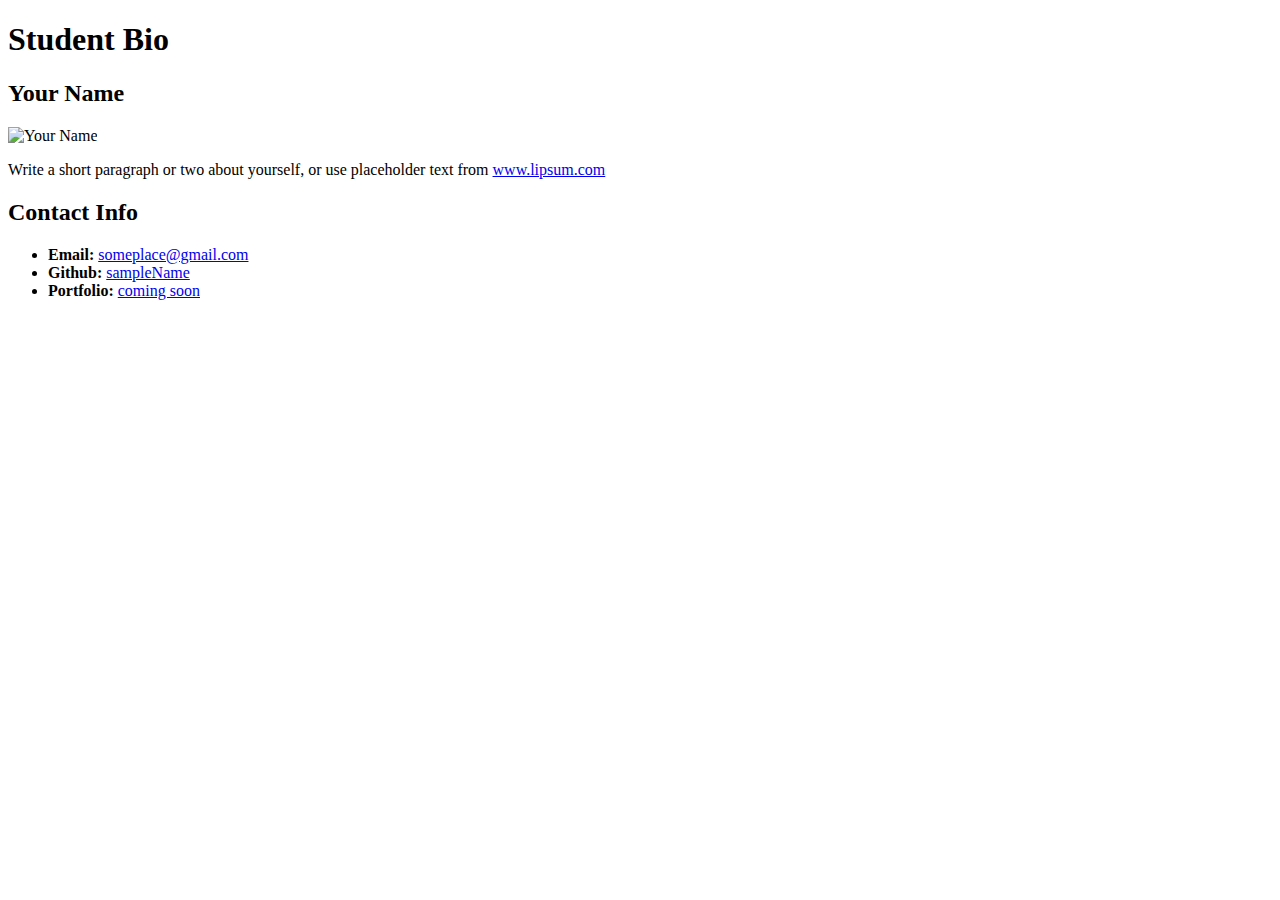
==== 07-RelativePaths-Activity/Unsolved/RelativePaths_1/html-bio.html @ 88e01c07 "Activities for 28 May" ====
<!DOCTYPE html>
<html lang="en-us">

<head>
  <meta charset="UTF-8">
  <title>Relative Paths Assignment 1</title>

  <!-- Fill in the href to the CSS such that this HTML file can access the CSS. -->
  <!-- Don't move the HTML or CSS file. Use Relative Linking -->
  <link rel="stylesheet" type="text/css" href="????????????">
</head>

<body>
  <header>
    <h1>Student Bio</h1>
  </header>

  <div class="container">

    <section id="main-bio">

      <h2>Your Name</h2>

      <img id="bio-image" src="https://placehold.it/200x200" alt="Your Name">

      <p>Write a short paragraph or two about yourself, or use placeholder text from <a href="http://www.lipsum.com/">www.lipsum.com</a></p>
    </section>

    <section id="contact-info">
      <h2>Contact Info</h2>
      <ul>
        <li><strong>Email:</strong> <a href="#">someplace@gmail.com</a></li>
        <li><strong>Github:</strong> <a href="#">sampleName</a></li>
        <li><strong>Portfolio:</strong> <a href="#">coming soon</a></li>
      </ul>
    </section>
  </div>

</body>

</html>
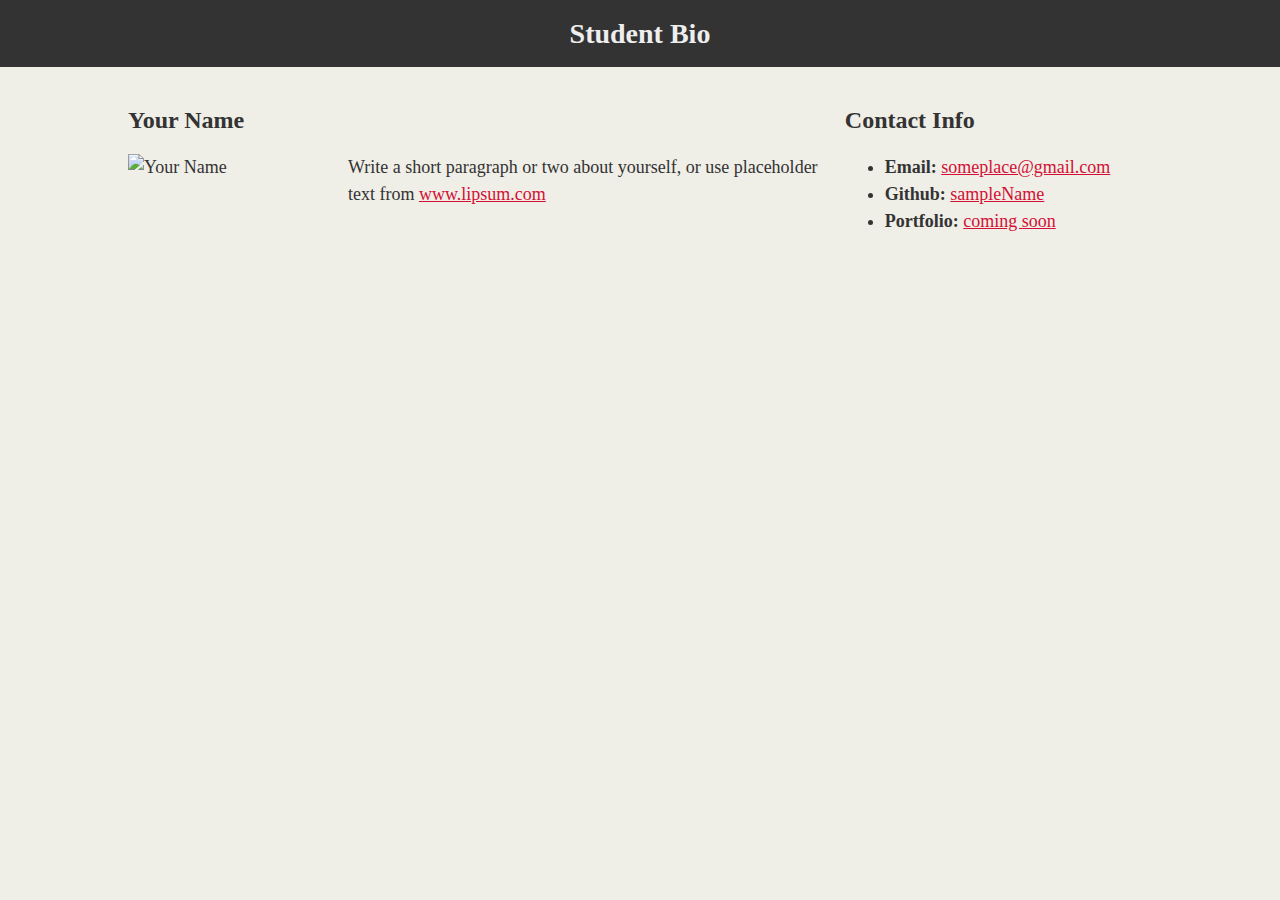
==== commit ddb779e7: "Finished Activity 1 class work for Session 1.3 on 28 May" ====
--- a/07-RelativePaths-Activity/Unsolved/RelativePaths_1/html-bio.html
+++ b/07-RelativePaths-Activity/Unsolved/RelativePaths_1/html-bio.html
@@ -7,7 +7,7 @@
 
   <!-- Fill in the href to the CSS such that this HTML file can access the CSS. -->
   <!-- Don't move the HTML or CSS file. Use Relative Linking -->
-  <link rel="stylesheet" type="text/css" href="????????????">
+  <link rel="stylesheet" type="text/css" href="style.css">
 </head>
 
 <body>
--- a/07-RelativePaths-Activity/Unsolved/RelativePaths_1/style.css
+++ b/07-RelativePaths-Activity/Unsolved/RelativePaths_1/style.css
@@ -0,0 +1,64 @@
+/*
+
+Each of these CSS elements is associated with an HTML Element, Class, or ID.
+Flip between this CSS file and the HTML to see how things line up.
+Experiment with deleting lines of code from the CSS to see how it affects the webpage when you refresh in the browser.
+
+*/
+
+body {
+  padding: 0;
+  margin: 0;
+  font-family: Georgia, "Times New Roman", Times, serif;
+  font-size: 18px;
+  line-height: 150%;
+  color: #333;
+  background: #efeee7;
+}
+
+header {
+  background: #d21034;
+}
+
+h1 {
+  padding: 20px 0;
+  margin: 0;
+  margin-bottom: 20px;
+  font-size: 28px;
+  color: #eee;
+  text-align: center;
+  background: #333;
+}
+
+h2 {
+  font-size: 24px;
+}
+
+a {
+  color: #d21034;
+}
+
+.container {
+  width: 1024px;
+  margin: 0 auto;
+}
+
+#main-bio,
+#contact-info,
+#bio-image {
+  float: left;
+}
+
+#main-bio {
+  width: 70%;
+}
+
+#contact-info {
+  width: 30%;
+}
+
+#bio-image {
+  width: 200px;
+  height: 200px;
+  margin-right: 20px;
+}
